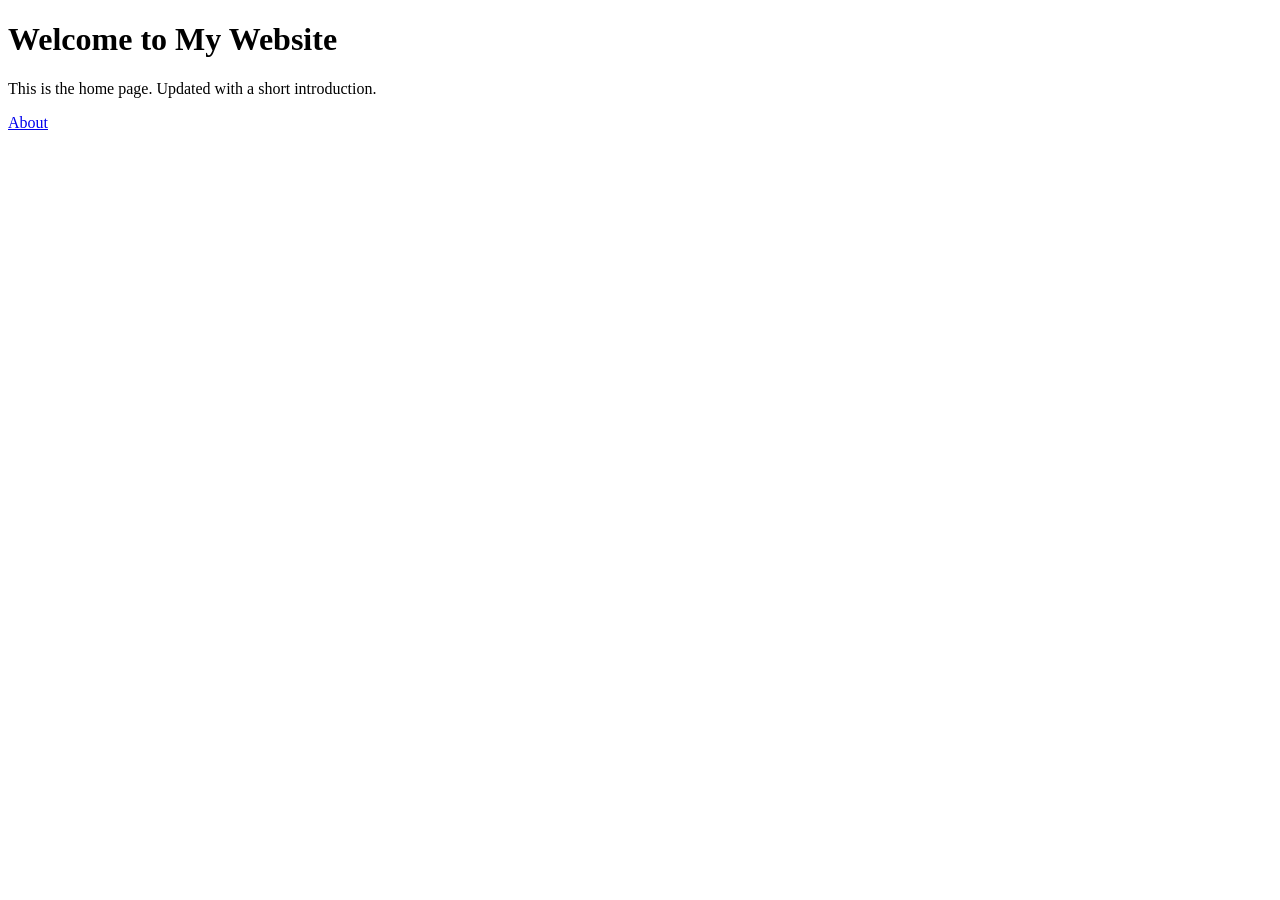
==== index.html @ fdb73e80 "Update index.html with introduction text Co-Authored-By: Claude Sonnet 5.5 <noreply@anthropic.com> C" ====
<!DOCTYPE html>
<html lang="en">
<head><meta charset="UTF-8"><title>Home</title></head>
<body>
  <h1>Welcome to My Website</h1>
  <p>This is the home page. Updated with a short introduction.</p>
  <a href="about.html">About</a>
</body>
</html>
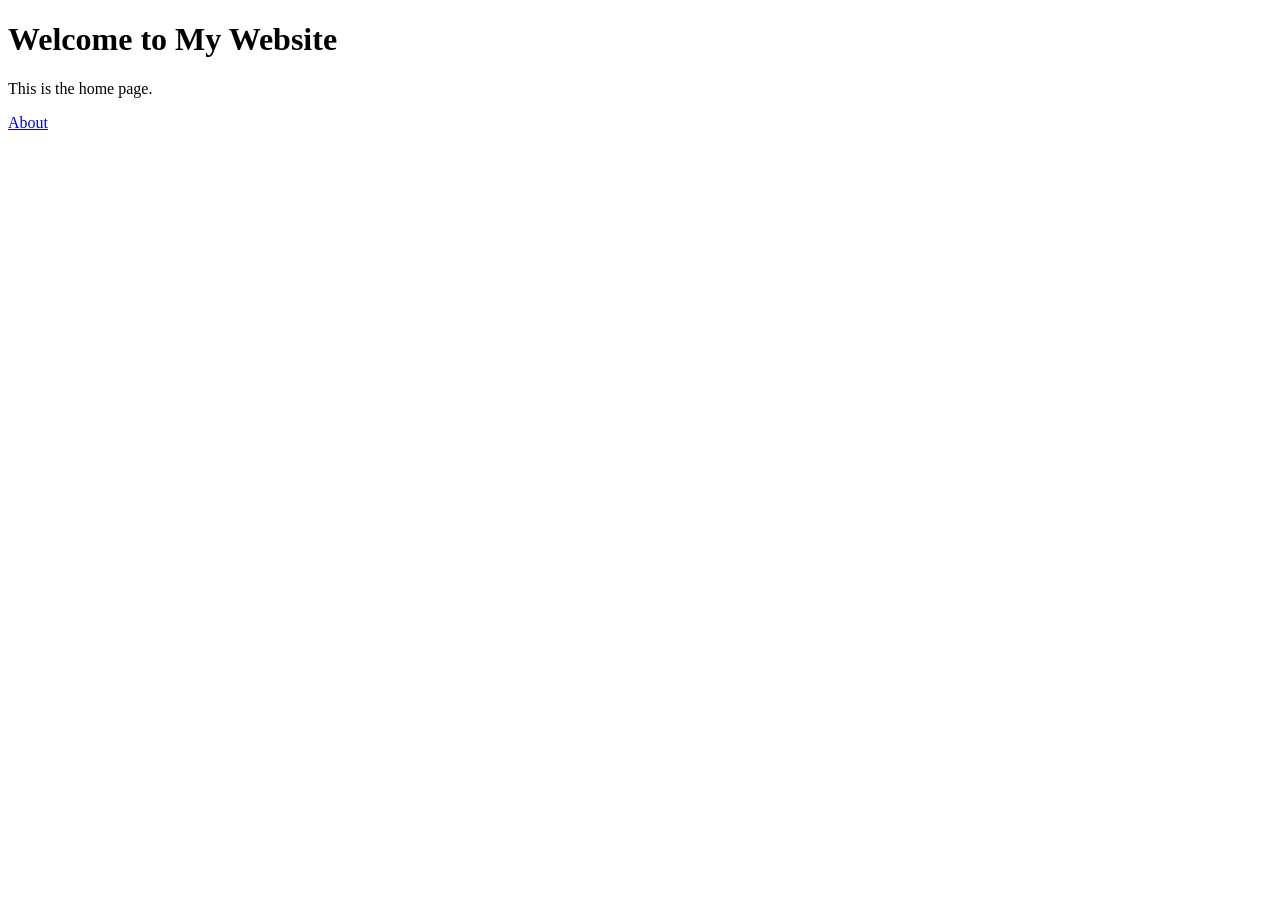
==== commit 99c19578: "Initial commit: add index.html and about.html Co-Authored-By: Claude Sonnet 5.5 <noreply@anthropic.c" ====
--- a/index.html
+++ b/index.html
@@ -3,7 +3,7 @@
 <head><meta charset="UTF-8"><title>Home</title></head>
 <body>
   <h1>Welcome to My Website</h1>
-  <p>This is the home page. Updated with a short introduction.</p>
+  <p>This is the home page.</p>
   <a href="about.html">About</a>
 </body>
 </html>
